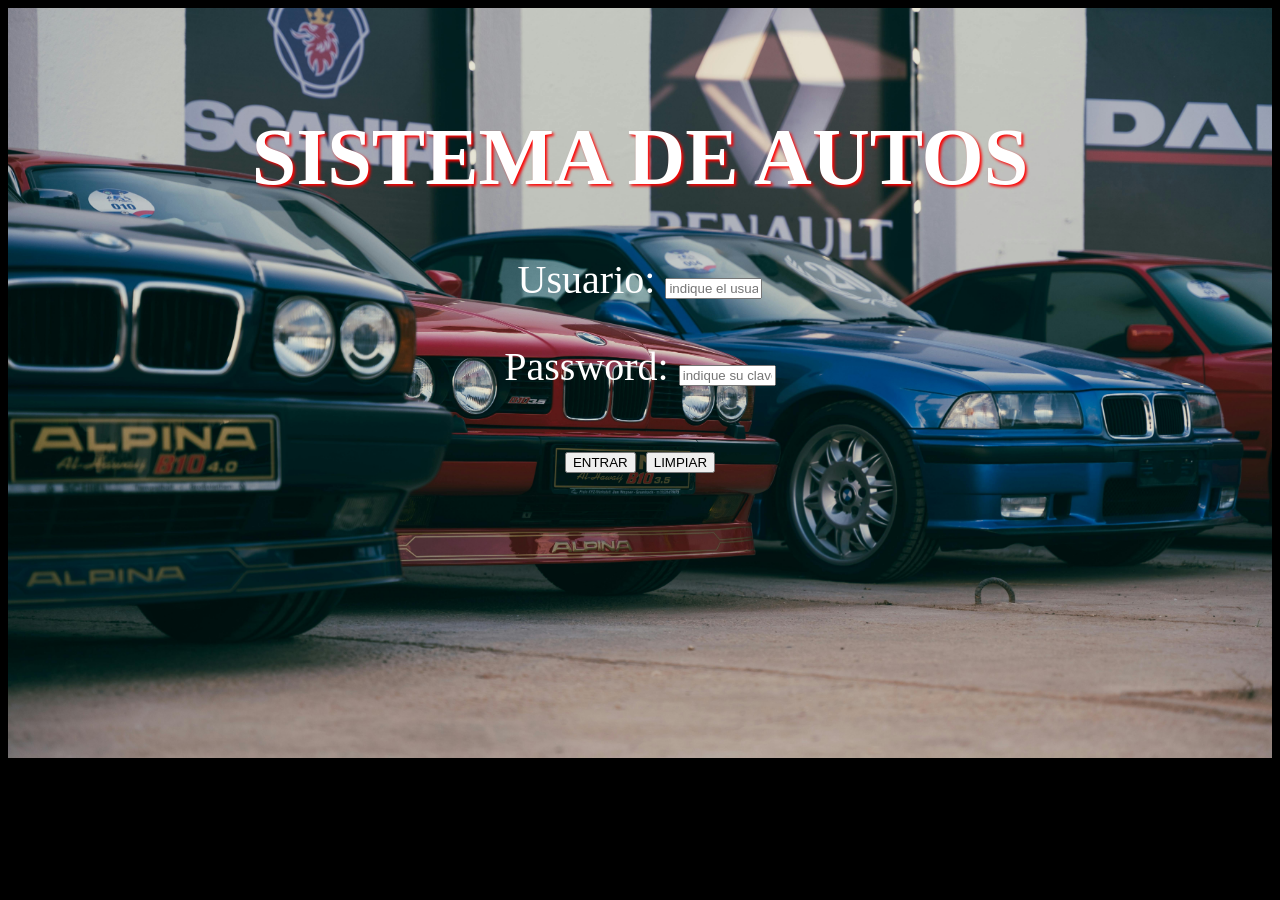
==== index.html @ 8959a763 "primer proyecto web" ====
<!DOCTYPE html>
<html lang="en">
<head>
    <meta charset="UTF-8">
    <meta name="viewport" content="width=device-width, initial-scale=1.0">
    <title>Sistema de Auto</title>
    <link rel="stylesheet" href="estilos2.css">
    <script src="codigo.js"></script>
</head>
<body>

<div class="div1">
<h1>SISTEMA DE AUTOS</h1>
<form>
<p>Usuario: <input type="text" id="usuario" placeholder="indique el usuario" size="10"></p>
<p>Password: <input type="password" id="clave" placeholder="indique su clave de acceso" size="10"></p>




</form>

<button onclick="validar()">ENTRAR</button>
<button onclick="limpiar()">LIMPIAR</button>

</div>


    
</body>
</html>
---- estilos2.css ----
h1{
color: white;
text-shadow: 2px 2px 3px red;

}

/*div del la pantalla de ingreso*/
.div1{
font-family: Cambria, Cochin, Georgia, Times, 'Times New Roman', serif;
font-size: 40px;
padding-top: 50px;
color: white;
text-align: center;
background-image: url("imagenes/auto1.jpg");
width: 100%;
height: 700px;
background-size: cover;

}

#div2{
border: solid black;
width: 400px;
height: 600px;
text-align: center;
background-image: url("imagenes/auto2.jpg");
background-size: cover;
color: white;
display: inline-table;
font-family: Georgia, 'Times New Roman', Times, serif;
font-size: 20px;





}

.nuevo{
    text-shadow: 2px 2px 3px blue;
}

body{
    background-color: black;
}

#resultado4{
    color:red;
    font-family: 'Segoe UI', Tahoma, Geneva, Verdana, sans-serif;
    font-size: 30px;
}
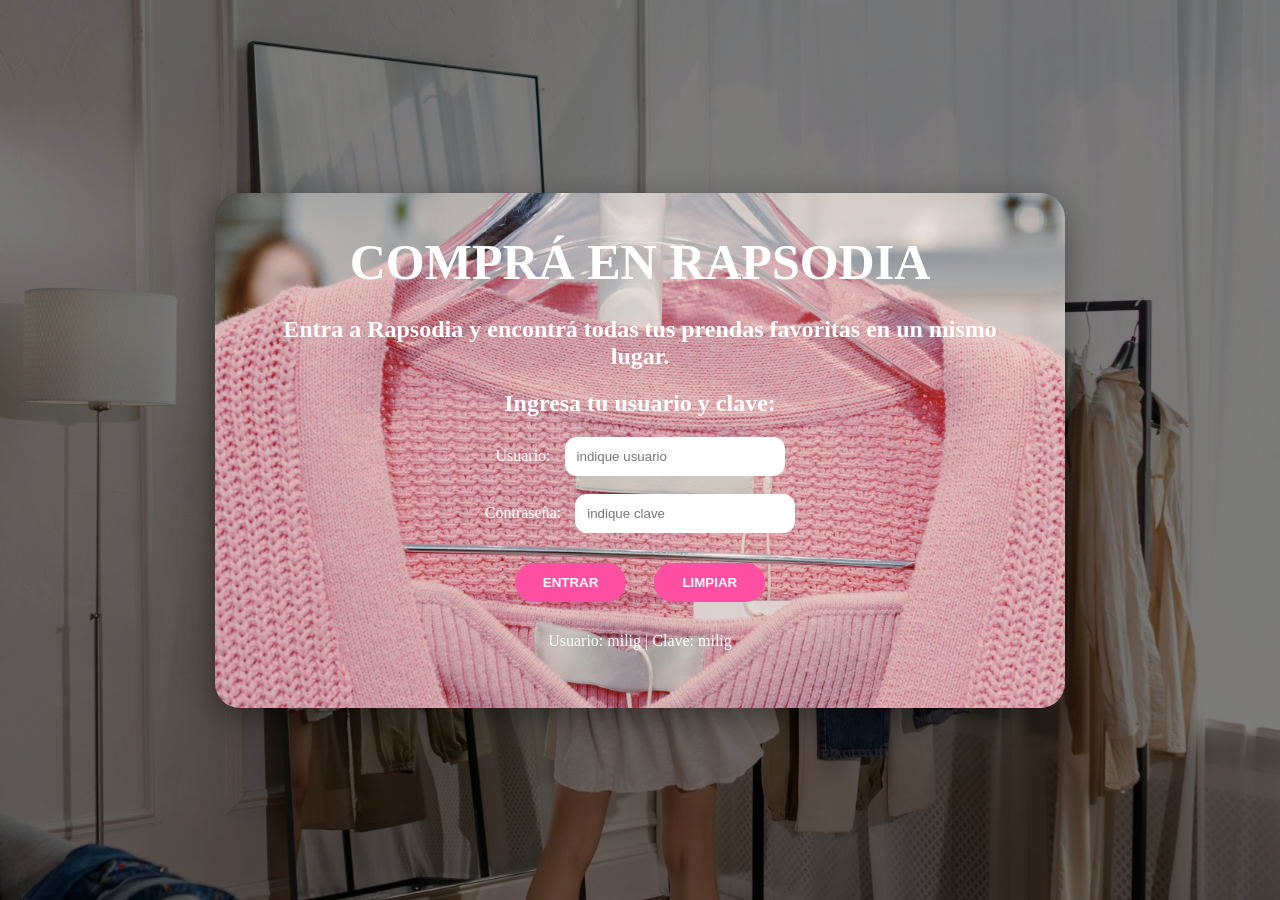
==== commit 337bcc8d: "primer comit" ====
--- a/index.html
+++ b/index.html
@@ -1,31 +1,29 @@
 <!DOCTYPE html>
-<html lang="en">
+<html lang="es">
 <head>
     <meta charset="UTF-8">
     <meta name="viewport" content="width=device-width, initial-scale=1.0">
-    <title>Sistema de Auto</title>
-    <link rel="stylesheet" href="estilos2.css">
+    <title>Local de ropa</title>
+    <link rel="stylesheet" href="estilos.css">
     <script src="codigo.js"></script>
 </head>
 <body>
 
-<div class="div1">
-<h1>SISTEMA DE AUTOS</h1>
-<form>
-<p>Usuario: <input type="text" id="usuario" placeholder="indique el usuario" size="10"></p>
-<p>Password: <input type="password" id="clave" placeholder="indique su clave de acceso" size="10"></p>
+    <div class="div1">
+        <h1>COMPRÁ EN RAPSODIA</h1>
+        <h2>Entra a Rapsodia y encontrá todas tus prendas favoritas en un mismo lugar.</h2>
+        <h2>Ingresa tu usuario y clave:</h2>
 
+        <form>
+            <p>Usuario: <input type="text" id="usuario" placeholder="indique usuario"></p>
+            <p>Contraseña: <input type="password" id="clave" placeholder="indique clave"></p>
+        </form>
 
+        <button onclick="validar()">ENTRAR</button>
+        <button onclick="limpiar()">LIMPIAR</button>
 
+        <p class="ayuda">Usuario: milig | Clave: milig</p>
+    </div>
 
-</form>
-
-<button onclick="validar()">ENTRAR</button>
-<button onclick="limpiar()">LIMPIAR</button>
-
-</div>
-
-
-    
 </body>
-</html>
+</html>
--- a/estilos.css
+++ b/estilos.css
@@ -0,0 +1,163 @@
+*{
+    margin:0;
+    padding:0;
+    box-sizing:border-box;
+}
+
+body{
+    font-family: Arial, Helvetica, sans-serif;
+    min-height:100vh;
+    display: flex;
+    background:
+    linear-gradient(rgba(0,0,0,0.5),
+    rgba(0,0,0,0.5)),
+    url("fotoropa3.jpg");
+
+    background-size:cover;
+    background-position:center;
+
+    display:flex;
+    justify-content:center;
+    align-items:center;
+
+    color:white;
+}
+
+.div1,
+#div2,
+header{
+
+    background:rgba(255,255,255,0.15);
+    background-blend-mode:luminosity;
+    backdrop-filter:blur(10px);
+    border-radius:25px;
+    padding:40px;
+    box-shadow:0 8px 30px rgba(0,0,0,0.4);
+    background:
+    url("fotoropa4.jpg");
+    background-size:cover;
+    background-position:center;
+}
+
+.div1{
+    width:850px;
+    text-align:center;
+    font-family: Georgia, 'Times New Roman', Times, serif;
+}
+
+.contenedor{
+    display:flex;
+    gap:30px;
+    align-items:center;
+}
+
+header,
+#div2{
+    width:420px;
+    text-align:center;
+}
+
+h1{
+    font-size:50px;
+    margin-bottom:25px;
+    color:white;
+}
+h2{
+    margin-bottom:20px;
+}
+h2{
+    margin-bottom:20px;
+}
+
+p{
+    margin:18px 0;
+}
+
+input,
+select{
+
+    width:220px;
+
+    padding:12px;
+
+    border:none;
+
+    border-radius:12px;
+
+    outline:none;
+
+    margin-left:10px;
+}
+
+button{
+
+    padding:12px 28px;
+
+    border:none;
+
+    border-radius:25px;
+
+    background:#ff4fa3;
+
+    color:white;
+
+    font-weight:bold;
+
+    cursor:pointer;
+
+    margin:12px;
+
+    transition:0.3s;
+}
+
+button:hover{
+
+    background:#ff85c2;
+
+    transform:scale(1.05);
+}
+
+#resultado3,
+#resultado4,
+#resultado5{
+
+    margin-top:20px;
+    padding:15px;
+    border-radius:15px;
+    background:rgba(255,255,255,0.2);
+}
+
+.catalogo,
+
+.promo{
+
+    width:400px;
+
+    padding:30px;
+
+    border-radius:25px;
+
+    background:rgba(255,255,255,0.15);
+
+    backdrop-filter:blur(10px);
+
+    text-align:center;
+
+}
+
+.foto-catalogo{
+
+    width:220px;
+
+    border-radius:20px;
+
+    margin:20px 0;
+
+}
+
+.promo{
+
+    background-size:cover;
+
+    background-position:center;
+}
